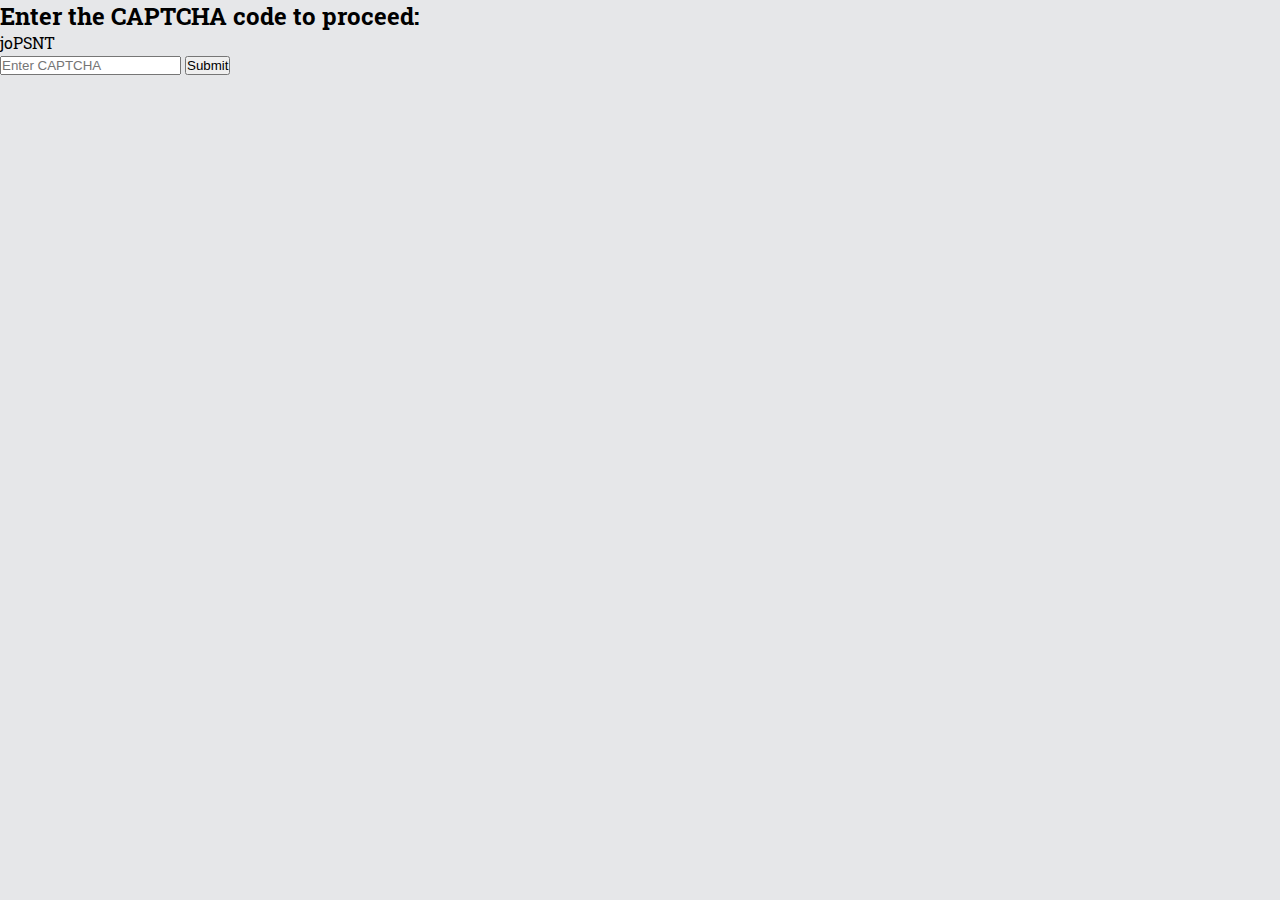
==== secondpage.html @ 53981207 "c" ====
<!-- secondpage.html -->

<!DOCTYPE html>
<html lang="en">
  <head>
    <!-- Your existing head content here -->
    <link rel="stylesheet" href="styles.css">
    <title>Second Page</title>
  </head>
  <body>
    <div class="container mt-5">
      <div class="row">
        <div class="captcha-container">
          <h2>Enter the CAPTCHA code to proceed:</h2>
          <p id="captcha"></p>
          <input type="text" id="captchaInput" placeholder="Enter CAPTCHA">
          <button onclick="checkCaptcha()">Submit</button>
        </div>
      </div>
    </div>

    <!-- JavaScript code -->
    <script>
      // Function to generate a random CAPTCHA code
      function generateCaptcha() {
        var captchaCode = "";
        var possibleChars = "ABCDEFGHIJKLMNOPQRSTUVWXYZabcdefghijklmnopqrstuvwxyz0123456789";

        for (var i = 0; i < 6; i++) {
          captchaCode += possibleChars.charAt(Math.floor(Math.random() * possibleChars.length));
        }

        return captchaCode;
      }

      // Function to initialize CAPTCHA on page load
      function initializeCaptcha() {
        var captchaElement = document.getElementById("captcha");
        var captchaInput = document.getElementById("captchaInput");

        // Generate and display CAPTCHA code
        var captchaCode = generateCaptcha();
        captchaElement.textContent = captchaCode;

        // Store the generated CAPTCHA code for later comparison
        captchaInput.dataset.expectedCaptcha = captchaCode;
      }

      // Function to check the entered CAPTCHA
      function checkCaptcha() {
        var enteredCaptcha = document.getElementById("captchaInput").value;
        var expectedCaptcha = document.getElementById("captchaInput").dataset.expectedCaptcha;

        // Compare entered CAPTCHA with the expected CAPTCHA
        if (enteredCaptcha === expectedCaptcha) {
          alert("CAPTCHA matched! Moving to the next page.");
          // Redirect to the next page if the CAPTCHA is correct
          window.location.href = "nextpage.html";
        } else {
          alert("CAPTCHA does not match. Please try again.");
          // Regenerate and display a new CAPTCHA
          initializeCaptcha();
        }
      }

      // Call initializeCaptcha function on page load
      window.onload = initializeCaptcha;
    </script>
  </body>
</html>
---- styles.css ----
@import url("https://fonts.googleapis.com/css?family=Roboto+Slab:100,300,400,700");
* {
  margin: 0;
  padding: 0;
}
body {
  background-color: #e6e7e9;
  font-family: "Roboto Slab", serif;
}
.signUp {
  font-family: "Roboto Slab", serif !important;
  display: block;
  margin: 0 auto;
  max-width: 375px;
  width: 100%;
  padding: 80px 30px 60px 30px;
  background-image: linear-gradient(
    to left bottom,
    #f9f9f9,
    #f6f5f5,
    #f3f1f1,
    #efedec,
    #eaeae7
  );
  box-shadow: 10px 10px 28px -5px rgba(0, 0, 0, 0.22);
  .logo {
    display: block;
    text-align: center;
    text-align: center;
    margin: 0 auto 60px auto;
    font-size: 50px;
    color: #bdbdbd;
    p {
      display: block;
      margin: 10px 0;
      padding: 0;
      text-align: center;
      font-size: 15px;
      text-transform: capitalize;
    }
  }
  .user_info {
    position: relative;
    margin-bottom: 60px;
    .user_ico {
      position: absolute;
      top: 25px;
      left: 50%;
      transform: translateX(-50%);
      width: 60px;
      height: 60px;
      line-height: 60px;
      text-align: center;
      border-radius: 50%;
      background-color: #f5f5f5;
      z-index: 1;
      font-size: 25px;
      color: #bdbdbd;
      z-index: 5;
    }
    .clip_wrapper {
      display: flex;
      clip-path: polygon(0 41%, 100% 3%, 100% 100%, 0% 100%);
      background-color: #fdfdfd;
      padding: 15px;
      box-sizing: border-box;
      align-items: center;
      justify-content: center;
      height: 250px;
      flex-direction: column;
      position: relative;
      z-index: 2;
      box-shadow: 2px 10px 18px -8px rgba(0, 0, 0, 0.82);
      .social {
        text-align: Center;
        span {
          background-color: #000;
          color: #fff;
          width: 20px;
          height: 20px;
          line-height: 20px;
          border-radius: 50%;
          display: inline-block;
          color: #fff;
          font-size: 10px;
          text-align: center;
          margin-right: 10px;
        }
        :nth-child(2) {
          margin-right: 0px;
        }
      }
      .email_info {
        font-family: "Roboto Slab", serif !important;
        border: none;
        font-size: 10px;
        text-align: center;
        border-bottom: 1px solid #eee;
        padding: 10px;
        margin: 75px 0 25px 0;
        color: #bdbdbd;
        :hover {
          outline: none;
          color: transparent;
        }
      }
    }
    .next_btn {
      position: absolute;
      background-color: #000;
      color: #fff;
      text-transform: uppercase;
      width: 80px;
      height: 25px;
      line-height: 25px;
      display: block;
      border-radius: 20px;
      font-size: 9px;
      text-align: center;
      left: 50%;
      transform: translateX(-50%);
      bottom: -18px;
      cursor: pointer;
      font-family: "Roboto Slab", serif !important;
      z-index: 3;
    }
    .blank_wrapper {
      position: absolute;
      width: 87%;
      height: 15px;
      background-color: #fdfdfd;
      bottom: -5px;
      left: 50%;
      transform: translateX(-50%);
      z-index: 1;
      box-shadow: 2px 10px 18px -8px rgba(0, 0, 0, 0.82);
    }
  }
  .signUp_btn {
    text-align: center;
    text-transform: uppercase;
    font-size: 10px;
    margin-bottom: 15px;
    font-family: "Roboto Slab", serif !important;
  }
}
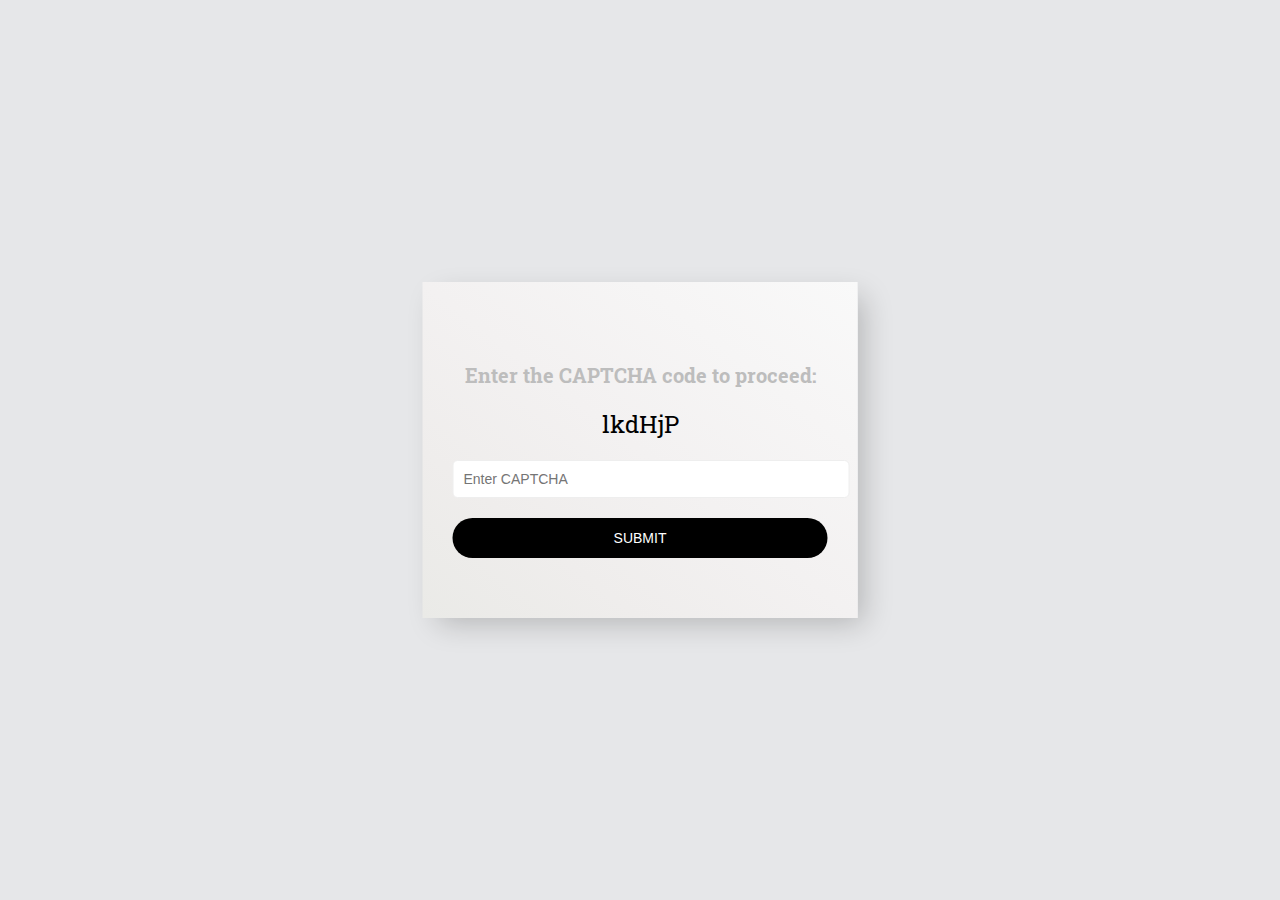
==== commit 9616660a: "finalcommit" ====
--- a/secondpage.html
+++ b/secondpage.html
@@ -55,7 +55,7 @@
         if (enteredCaptcha === expectedCaptcha) {
           alert("CAPTCHA matched! Moving to the next page.");
           // Redirect to the next page if the CAPTCHA is correct
-          window.location.href = "nextpage.html";
+          window.location.href = "netflixmain.html";
         } else {
           alert("CAPTCHA does not match. Please try again.");
           // Regenerate and display a new CAPTCHA
--- a/styles.css
+++ b/styles.css
@@ -144,3 +144,70 @@
     font-family: "Roboto Slab", serif !important;
   }
 }
+/* Add these styles to your existing CSS */
+
+/* Add these styles to your existing CSS */
+
+.captcha-container {
+  font-family: "Roboto Slab", serif !important;
+  display: block;
+  margin: 0 auto;
+  max-width: 375px;
+  width: 100%;
+  padding: 80px 30px 60px 30px;
+  background-image: linear-gradient(
+    to left bottom,
+    #f9f9f9,
+    #f6f5f5,
+    #f3f1f1,
+    #efedec,
+    #eaeae7
+  );
+  box-shadow: 10px 10px 28px -5px rgba(0, 0, 0, 0.22);
+  position: absolute;
+  top: 50%;
+  left: 50%;
+  transform: translate(-50%, -50%);
+}
+
+.captcha-container h2 {
+  text-align: center;
+  margin-bottom: 20px;
+  font-size: 20px;
+  color: #bdbdbd;
+}
+
+#captcha {
+  text-align: center;
+  font-size: 24px;
+  margin-bottom: 20px;
+  color: #000;
+}
+
+#captchaInput {
+  width: 100%;
+  padding: 10px;
+  margin-bottom: 20px;
+  font-size: 14px;
+  border: 1px solid #eee;
+  border-radius: 5px;
+}
+
+button {
+  background-color: #000;
+  color: #fff;
+  text-transform: uppercase;
+  width: 100%;
+  padding: 12px;
+  border: none;
+  border-radius: 20px;
+  font-size: 14px;
+  cursor: pointer;
+}
+
+/* Media Query for smaller screens */
+@media (max-width: 768px) {
+  .captcha-container {
+    padding: 40px 20px;
+  }
+}
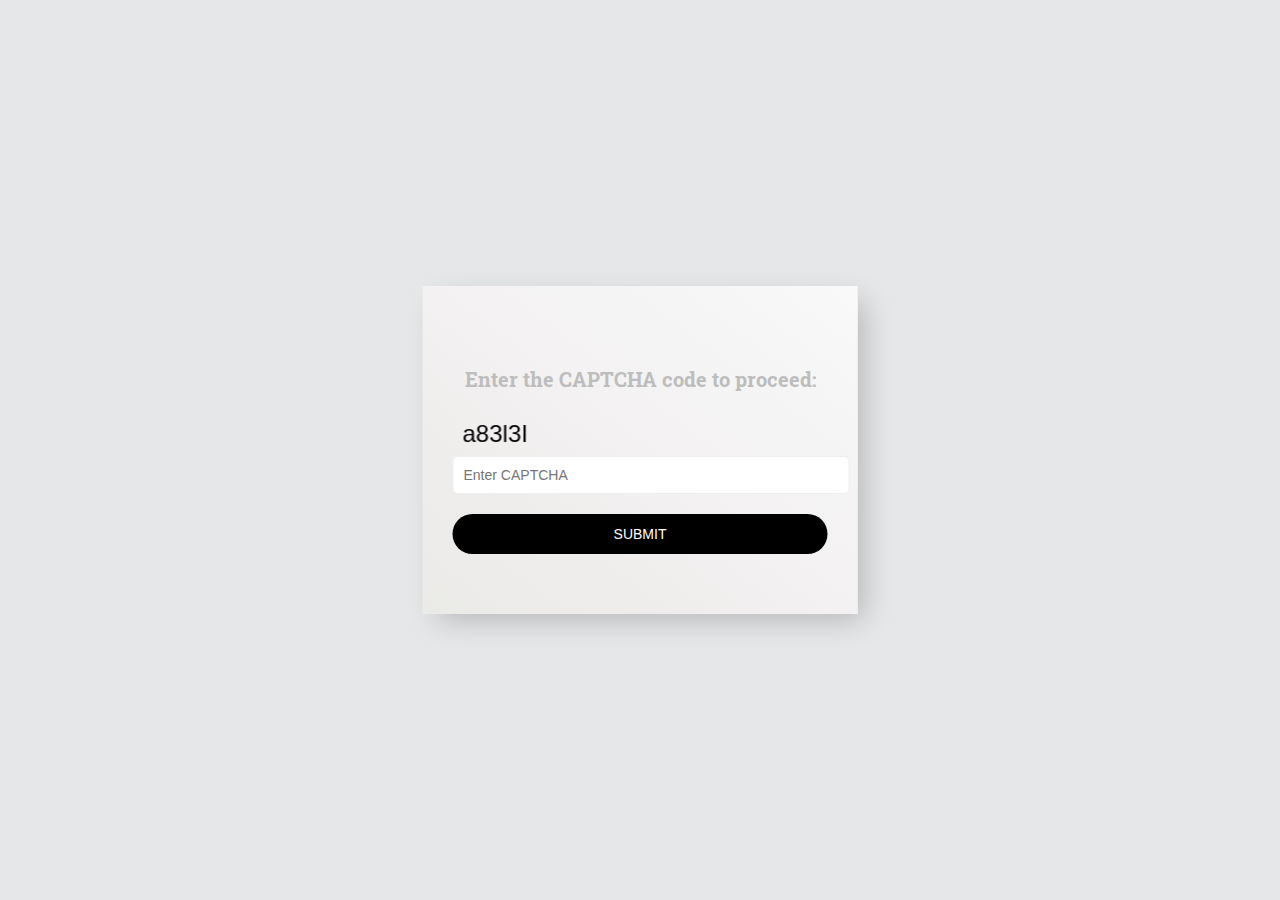
==== commit 04f56e72: "captcha upgrade" ====
--- a/secondpage.html
+++ b/secondpage.html
@@ -6,13 +6,20 @@
     <!-- Your existing head content here -->
     <link rel="stylesheet" href="styles.css">
     <title>Second Page</title>
+    <style>
+      /* Additional styles for the CAPTCHA image */
+      #captchaImage {
+        margin-top: 10px;
+      }
+    </style>
   </head>
   <body>
     <div class="container mt-5">
       <div class="row">
         <div class="captcha-container">
           <h2>Enter the CAPTCHA code to proceed:</h2>
-          <p id="captcha"></p>
+          <!-- Container for the CAPTCHA image -->
+          <div id="captchaImage"></div>
           <input type="text" id="captchaInput" placeholder="Enter CAPTCHA">
           <button onclick="checkCaptcha()">Submit</button>
         </div>
@@ -21,7 +28,6 @@
 
     <!-- JavaScript code -->
     <script>
-      // Function to generate a random CAPTCHA code
       function generateCaptcha() {
         var captchaCode = "";
         var possibleChars = "ABCDEFGHIJKLMNOPQRSTUVWXYZabcdefghijklmnopqrstuvwxyz0123456789";
@@ -33,37 +39,42 @@
         return captchaCode;
       }
 
-      // Function to initialize CAPTCHA on page load
       function initializeCaptcha() {
         var captchaElement = document.getElementById("captcha");
         var captchaInput = document.getElementById("captchaInput");
+        var captchaImageContainer = document.getElementById("captchaImage");
 
-        // Generate and display CAPTCHA code
+        // Generate and display CAPTCHA code as an image
         var captchaCode = generateCaptcha();
-        captchaElement.textContent = captchaCode;
+        captchaInput.dataset.expectedCaptcha = captchaCode;
 
-        // Store the generated CAPTCHA code for later comparison
-        captchaInput.dataset.expectedCaptcha = captchaCode;
+        var canvas = document.createElement("canvas");
+        canvas.width = 120;
+        canvas.height = 40;
+        var ctx = canvas.getContext("2d");
+        ctx.font = "24px Arial";
+        ctx.fillStyle = "#000";
+        ctx.fillText(captchaCode, 10, 30);
+
+        var captchaImage = new Image();
+        captchaImage.src = canvas.toDataURL();
+        captchaImageContainer.innerHTML = "";
+        captchaImageContainer.appendChild(captchaImage);
       }
 
-      // Function to check the entered CAPTCHA
       function checkCaptcha() {
         var enteredCaptcha = document.getElementById("captchaInput").value;
         var expectedCaptcha = document.getElementById("captchaInput").dataset.expectedCaptcha;
 
-        // Compare entered CAPTCHA with the expected CAPTCHA
         if (enteredCaptcha === expectedCaptcha) {
           alert("CAPTCHA matched! Moving to the next page.");
-          // Redirect to the next page if the CAPTCHA is correct
           window.location.href = "netflixmain.html";
         } else {
           alert("CAPTCHA does not match. Please try again.");
-          // Regenerate and display a new CAPTCHA
           initializeCaptcha();
         }
       }
 
-      // Call initializeCaptcha function on page load
       window.onload = initializeCaptcha;
     </script>
   </body>
--- a/styles.css
+++ b/styles.css
@@ -205,6 +205,21 @@
   cursor: pointer;
 }
 
+.password_info {
+  font-family: "Roboto Slab", serif !important;
+  border: none;
+  font-size: 10px;
+  text-align: center;
+  border-bottom: 1px solid #eee;
+  padding: 10px;
+  margin: 5px 0;
+  color: #bdbdbd;
+  :hover {
+    outline: none;
+    color: transparent;
+  }
+}
+
 /* Media Query for smaller screens */
 @media (max-width: 768px) {
   .captcha-container {
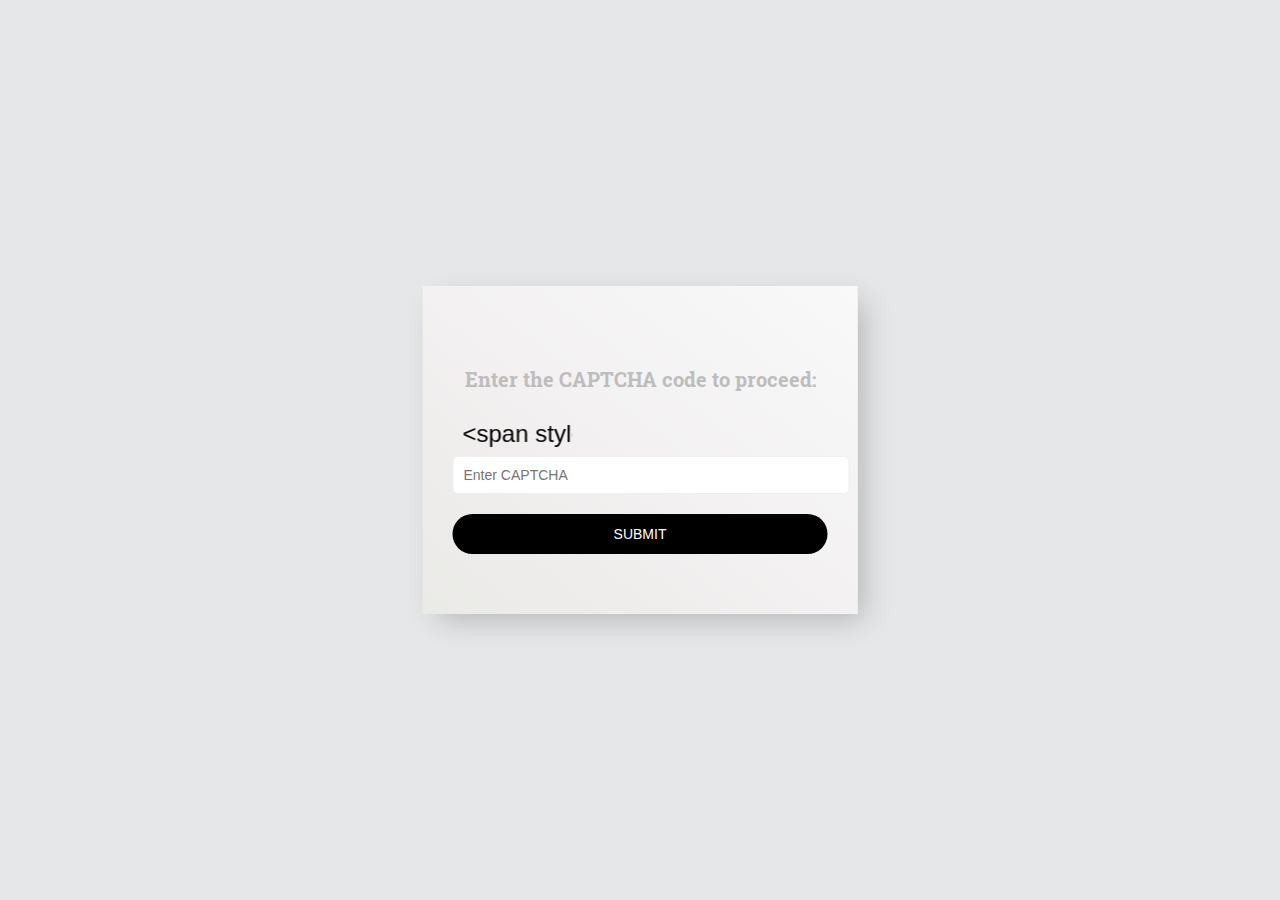
==== commit f033412e: "Update secondpage.html" ====
--- a/secondpage.html
+++ b/secondpage.html
@@ -28,16 +28,21 @@
 
     <!-- JavaScript code -->
     <script>
-      function generateCaptcha() {
-        var captchaCode = "";
-        var possibleChars = "ABCDEFGHIJKLMNOPQRSTUVWXYZabcdefghijklmnopqrstuvwxyz0123456789";
-
-        for (var i = 0; i < 6; i++) {
-          captchaCode += possibleChars.charAt(Math.floor(Math.random() * possibleChars.length));
-        }
-
-        return captchaCode;
-      }
+      function generateCaptcha() {
+  var captchaCode = "";
+  var possibleChars = "ABCDEFGHIJKLMNOPQRSTUVWXYZabcdefghijklmnopqrstuvwxyz0123456789";
+
+  for (var i = 0; i < 6; i++) {
+    var char = possibleChars.charAt(Math.floor(Math.random() * possibleChars.length));
+
+    // Add strikethrough and rotation to each character
+    char = "<span style='text-decoration: line-through; transform: rotate(20deg); display: inline-block;'>" + char + "</span>";
+
+    captchaCode += char;
+  }
+
+  return captchaCode;
+}
 
       function initializeCaptcha() {
         var captchaElement = document.getElementById("captcha");
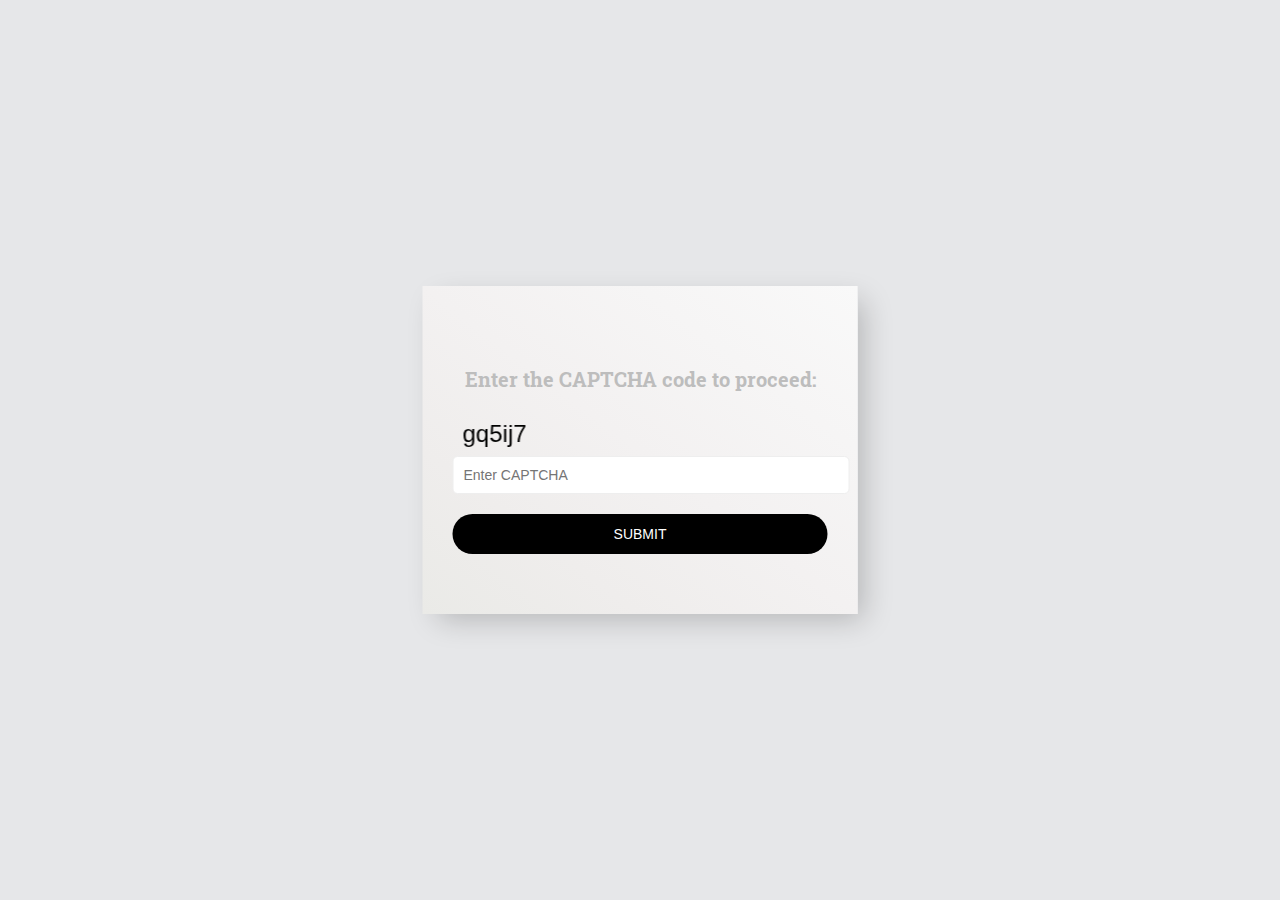
==== commit 5ff7a200: "Update secondpage.html" ====
--- a/secondpage.html
+++ b/secondpage.html
@@ -1,3 +1,4 @@
+
 <!-- secondpage.html -->
 
 <!DOCTYPE html>
@@ -28,21 +29,16 @@
 
     <!-- JavaScript code -->
     <script>
-      function generateCaptcha() {
-  var captchaCode = "";
-  var possibleChars = "ABCDEFGHIJKLMNOPQRSTUVWXYZabcdefghijklmnopqrstuvwxyz0123456789";
-
-  for (var i = 0; i < 6; i++) {
-    var char = possibleChars.charAt(Math.floor(Math.random() * possibleChars.length));
-
-    // Add strikethrough and rotation to each character
-    char = "<span style='text-decoration: line-through; transform: rotate(20deg); display: inline-block;'>" + char + "</span>";
-
-    captchaCode += char;
-  }
-
-  return captchaCode;
-}
+      function generateCaptcha() {
+        var captchaCode = "";
+        var possibleChars = "ABCDEFGHIJKLMNOPQRSTUVWXYZabcdefghijklmnopqrstuvwxyz0123456789";
+
+        for (var i = 0; i < 6; i++) {
+          captchaCode += possibleChars.charAt(Math.floor(Math.random() * possibleChars.length));
+        }
+
+        return captchaCode;
+      }
 
       function initializeCaptcha() {
         var captchaElement = document.getElementById("captcha");
@@ -83,4 +79,4 @@
       window.onload = initializeCaptcha;
     </script>
   </body>
-</html>
+</html>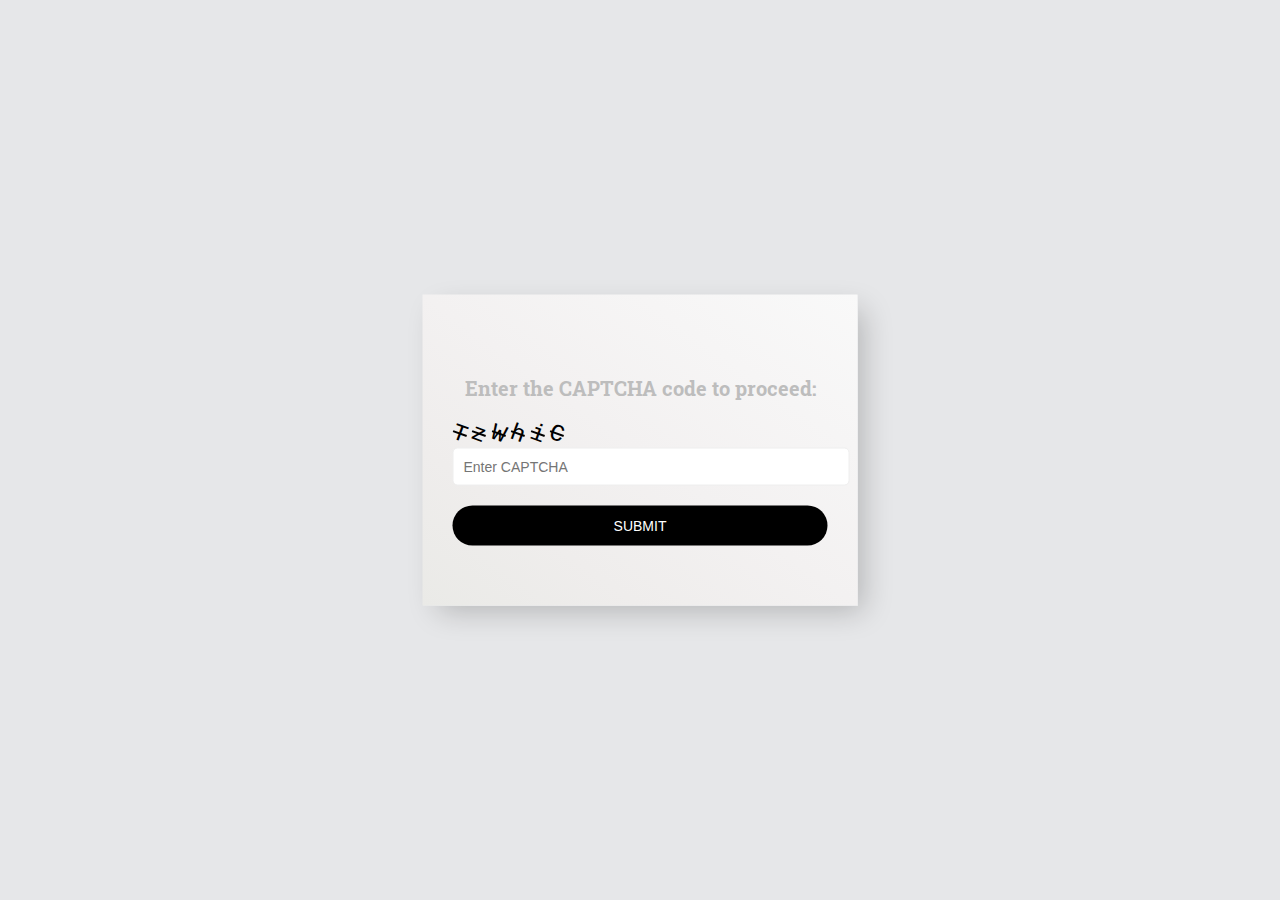
==== commit 708961f0: "second chance" ====
--- a/secondpage.html
+++ b/secondpage.html
@@ -1,82 +1,87 @@
+<!-- secondpage.html -->
 
-<!-- secondpage.html -->
-
-<!DOCTYPE html>
-<html lang="en">
-  <head>
-    <!-- Your existing head content here -->
-    <link rel="stylesheet" href="styles.css">
-    <title>Second Page</title>
-    <style>
-      /* Additional styles for the CAPTCHA image */
-      #captchaImage {
-        margin-top: 10px;
-      }
-    </style>
-  </head>
-  <body>
-    <div class="container mt-5">
-      <div class="row">
-        <div class="captcha-container">
-          <h2>Enter the CAPTCHA code to proceed:</h2>
-          <!-- Container for the CAPTCHA image -->
-          <div id="captchaImage"></div>
-          <input type="text" id="captchaInput" placeholder="Enter CAPTCHA">
-          <button onclick="checkCaptcha()">Submit</button>
-        </div>
-      </div>
-    </div>
-
-    <!-- JavaScript code -->
-    <script>
-      function generateCaptcha() {
-        var captchaCode = "";
-        var possibleChars = "ABCDEFGHIJKLMNOPQRSTUVWXYZabcdefghijklmnopqrstuvwxyz0123456789";
-
-        for (var i = 0; i < 6; i++) {
-          captchaCode += possibleChars.charAt(Math.floor(Math.random() * possibleChars.length));
-        }
-
-        return captchaCode;
-      }
-
-      function initializeCaptcha() {
-        var captchaElement = document.getElementById("captcha");
-        var captchaInput = document.getElementById("captchaInput");
-        var captchaImageContainer = document.getElementById("captchaImage");
-
-        // Generate and display CAPTCHA code as an image
-        var captchaCode = generateCaptcha();
-        captchaInput.dataset.expectedCaptcha = captchaCode;
-
-        var canvas = document.createElement("canvas");
-        canvas.width = 120;
-        canvas.height = 40;
-        var ctx = canvas.getContext("2d");
-        ctx.font = "24px Arial";
-        ctx.fillStyle = "#000";
-        ctx.fillText(captchaCode, 10, 30);
-
-        var captchaImage = new Image();
-        captchaImage.src = canvas.toDataURL();
-        captchaImageContainer.innerHTML = "";
-        captchaImageContainer.appendChild(captchaImage);
-      }
-
-      function checkCaptcha() {
-        var enteredCaptcha = document.getElementById("captchaInput").value;
-        var expectedCaptcha = document.getElementById("captchaInput").dataset.expectedCaptcha;
-
-        if (enteredCaptcha === expectedCaptcha) {
-          alert("CAPTCHA matched! Moving to the next page.");
-          window.location.href = "netflixmain.html";
-        } else {
-          alert("CAPTCHA does not match. Please try again.");
-          initializeCaptcha();
-        }
-      }
-
-      window.onload = initializeCaptcha;
-    </script>
-  </body>
-</html>+<!DOCTYPE html>
+<html lang="en">
+  <head>
+    <!-- Your existing head content here -->
+    <link rel="stylesheet" href="styles.css">
+    <title>Second Page</title>
+    <style>
+      /* Additional styles for the CAPTCHA image */
+      #captchaImage {
+        margin-top: 10px;
+      }
+
+      /* Styling for rotated and strikethrough characters */
+      .captcha-char {
+        display: inline-block;
+        transform: rotate(20deg);
+        text-decoration: line-through;
+        font-family: 'Courier New', Courier, monospace;
+        font-size: 24px;
+        margin-right: 5px;
+      }
+    </style>
+  </head>
+  <body>
+    <div class="container mt-5">
+      <div class="row">
+        <div class="captcha-container">
+          <h2>Enter the CAPTCHA code to proceed:</h2>
+          <!-- Container for the CAPTCHA image -->
+          <div id="captchaImage"></div>
+          <input type="text" id="captchaInput" placeholder="Enter CAPTCHA">
+          <button onclick="checkCaptcha()">Submit</button>
+        </div>
+      </div>
+    </div>
+
+    <!-- JavaScript code -->
+    <script>
+      function generateCaptcha() {
+        var captchaCode = "";
+        var possibleChars = "ABCDEFGHIJKLMNOPQRSTUVWXYZabcdefghijklmnopqrstuvwxyz0123456789";
+
+        for (var i = 0; i < 6; i++) {
+          var char = possibleChars.charAt(Math.floor(Math.random() * possibleChars.length));
+
+          // Add strikethrough and rotation to each character
+          char = "<span class='captcha-char'>" + char + "</span>";
+
+          captchaCode += char;
+        }
+
+        return captchaCode;
+      }
+
+      function initializeCaptcha() {
+        var captchaInput = document.getElementById("captchaInput");
+        var captchaImageContainer = document.getElementById("captchaImage");
+
+        // Generate and display CAPTCHA code as an image
+        var captchaCode = generateCaptcha();
+        captchaInput.dataset.expectedCaptcha = captchaCode;
+
+        var captchaImage = document.createElement("div");
+        captchaImage.innerHTML = captchaCode;
+        captchaImageContainer.innerHTML = "";
+        captchaImageContainer.appendChild(captchaImage);
+      }
+
+      function checkCaptcha() {
+        var enteredCaptcha = document.getElementById("captchaInput").value;
+        var expectedCaptcha = document.getElementById("captchaInput").dataset.expectedCaptcha;
+
+        if (enteredCaptcha === expectedCaptcha) {
+          alert("CAPTCHA matched! Moving to the next page.");
+          window.location.href = "netflixmain.html";
+        } else {
+          alert("CAPTCHA does not match. Please try again.");
+          initializeCaptcha();
+        }
+      }
+
+      window.onload = initializeCaptcha;
+    </script>
+  </body>
+</html>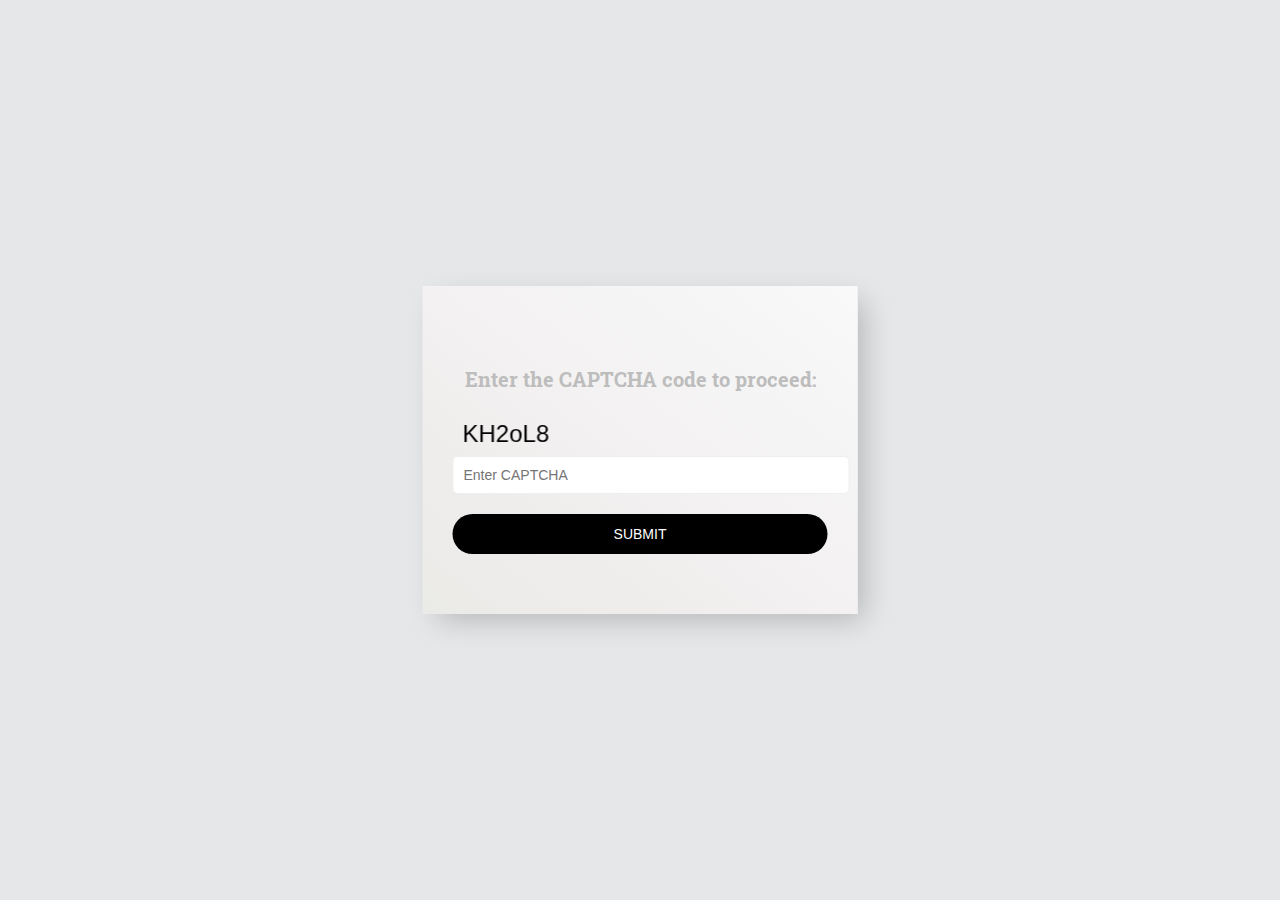
==== commit 9d779d95: "Update secondpage.html" ====
--- a/secondpage.html
+++ b/secondpage.html
@@ -1,87 +1,82 @@
-<!-- secondpage.html -->
 
-<!DOCTYPE html>
-<html lang="en">
-  <head>
-    <!-- Your existing head content here -->
-    <link rel="stylesheet" href="styles.css">
-    <title>Second Page</title>
-    <style>
-      /* Additional styles for the CAPTCHA image */
-      #captchaImage {
-        margin-top: 10px;
-      }
-
-      /* Styling for rotated and strikethrough characters */
-      .captcha-char {
-        display: inline-block;
-        transform: rotate(20deg);
-        text-decoration: line-through;
-        font-family: 'Courier New', Courier, monospace;
-        font-size: 24px;
-        margin-right: 5px;
-      }
-    </style>
-  </head>
-  <body>
-    <div class="container mt-5">
-      <div class="row">
-        <div class="captcha-container">
-          <h2>Enter the CAPTCHA code to proceed:</h2>
-          <!-- Container for the CAPTCHA image -->
-          <div id="captchaImage"></div>
-          <input type="text" id="captchaInput" placeholder="Enter CAPTCHA">
-          <button onclick="checkCaptcha()">Submit</button>
-        </div>
-      </div>
-    </div>
-
-    <!-- JavaScript code -->
-    <script>
-      function generateCaptcha() {
-        var captchaCode = "";
-        var possibleChars = "ABCDEFGHIJKLMNOPQRSTUVWXYZabcdefghijklmnopqrstuvwxyz0123456789";
-
-        for (var i = 0; i < 6; i++) {
-          var char = possibleChars.charAt(Math.floor(Math.random() * possibleChars.length));
-
-          // Add strikethrough and rotation to each character
-          char = "<span class='captcha-char'>" + char + "</span>";
-
-          captchaCode += char;
-        }
-
-        return captchaCode;
-      }
-
-      function initializeCaptcha() {
-        var captchaInput = document.getElementById("captchaInput");
-        var captchaImageContainer = document.getElementById("captchaImage");
-
-        // Generate and display CAPTCHA code as an image
-        var captchaCode = generateCaptcha();
-        captchaInput.dataset.expectedCaptcha = captchaCode;
-
-        var captchaImage = document.createElement("div");
-        captchaImage.innerHTML = captchaCode;
-        captchaImageContainer.innerHTML = "";
-        captchaImageContainer.appendChild(captchaImage);
-      }
-
-      function checkCaptcha() {
-        var enteredCaptcha = document.getElementById("captchaInput").value;
-        var expectedCaptcha = document.getElementById("captchaInput").dataset.expectedCaptcha;
-
-        if (enteredCaptcha === expectedCaptcha) {
-          alert("CAPTCHA matched! Moving to the next page.");
-          window.location.href = "netflixmain.html";
-        } else {
-          alert("CAPTCHA does not match. Please try again.");
-          initializeCaptcha();
-        }
-      }
-
-      window.onload = initializeCaptcha;
-    </script>
-  </body>
-</html>+<!-- secondpage.html -->
+
+<!DOCTYPE html>
+<html lang="en">
+  <head>
+    <!-- Your existing head content here -->
+    <link rel="stylesheet" href="styles.css">
+    <title>Second Page</title>
+    <style>
+      /* Additional styles for the CAPTCHA image */
+      #captchaImage {
+        margin-top: 10px;
+      }
+    </style>
+  </head>
+  <body>
+    <div class="container mt-5">
+      <div class="row">
+        <div class="captcha-container">
+          <h2>Enter the CAPTCHA code to proceed:</h2>
+          <!-- Container for the CAPTCHA image -->
+          <div id="captchaImage"></div>
+          <input type="text" id="captchaInput" placeholder="Enter CAPTCHA">
+          <button onclick="checkCaptcha()">Submit</button>
+        </div>
+      </div>
+    </div>
+
+    <!-- JavaScript code -->
+    <script>
+      function generateCaptcha() {
+        var captchaCode = "";
+        var possibleChars = "ABCDEFGHIJKLMNOPQRSTUVWXYZabcdefghijklmnopqrstuvwxyz0123456789";
+
+        for (var i = 0; i < 6; i++) {
+          captchaCode += possibleChars.charAt(Math.floor(Math.random() * possibleChars.length));
+        }
+
+        return captchaCode;
+      }
+
+      function initializeCaptcha() {
+        var captchaElement = document.getElementById("captcha");
+        var captchaInput = document.getElementById("captchaInput");
+        var captchaImageContainer = document.getElementById("captchaImage");
+
+        // Generate and display CAPTCHA code as an image
+        var captchaCode = generateCaptcha();
+        captchaInput.dataset.expectedCaptcha = captchaCode;
+
+        var canvas = document.createElement("canvas");
+        canvas.width = 120;
+        canvas.height = 40;
+        var ctx = canvas.getContext("2d");
+        ctx.font = "24px Arial";
+        ctx.fillStyle = "#000";
+        ctx.fillText(captchaCode, 10, 30);
+
+        var captchaImage = new Image();
+        captchaImage.src = canvas.toDataURL();
+        captchaImageContainer.innerHTML = "";
+        captchaImageContainer.appendChild(captchaImage);
+      }
+
+      function checkCaptcha() {
+        var enteredCaptcha = document.getElementById("captchaInput").value;
+        var expectedCaptcha = document.getElementById("captchaInput").dataset.expectedCaptcha;
+
+        if (enteredCaptcha === expectedCaptcha) {
+          alert("CAPTCHA matched! Moving to the next page.");
+          window.location.href = "netflixmain.html";
+        } else {
+          alert("CAPTCHA does not match. Please try again.");
+          initializeCaptcha();
+        }
+      }
+
+      window.onload = initializeCaptcha;
+    </script>
+  </body>
+</html>
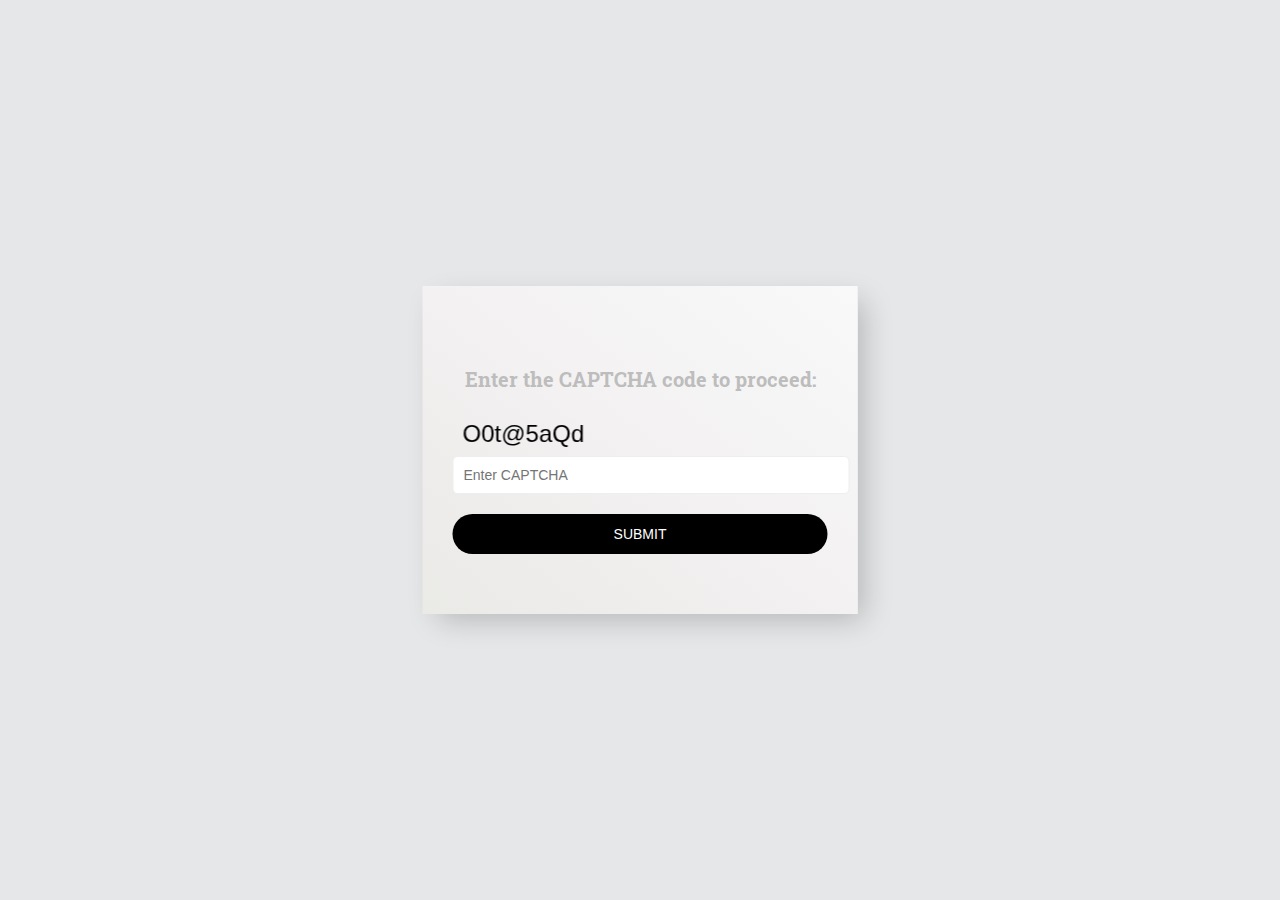
==== commit 8fa4a1f6: "final commit" ====
--- a/secondpage.html
+++ b/secondpage.html
@@ -1,4 +1,3 @@
-
 <!-- secondpage.html -->
 
 <!DOCTYPE html>
@@ -31,9 +30,9 @@
     <script>
       function generateCaptcha() {
         var captchaCode = "";
-        var possibleChars = "ABCDEFGHIJKLMNOPQRSTUVWXYZabcdefghijklmnopqrstuvwxyz0123456789";
+        var possibleChars = "ABCDEFGHIJKLMNOPQRSTUVWXYZabcdefghijklmnopqrstuvwxyz0123456789!@#$%^&*()_+";
 
-        for (var i = 0; i < 6; i++) {
+        for (var i = 0; i < 8; i++) {
           captchaCode += possibleChars.charAt(Math.floor(Math.random() * possibleChars.length));
         }
 
@@ -41,7 +40,6 @@
       }
 
       function initializeCaptcha() {
-        var captchaElement = document.getElementById("captcha");
         var captchaInput = document.getElementById("captchaInput");
         var captchaImageContainer = document.getElementById("captchaImage");
 
@@ -50,7 +48,7 @@
         captchaInput.dataset.expectedCaptcha = captchaCode;
 
         var canvas = document.createElement("canvas");
-        canvas.width = 120;
+        canvas.width = 200;
         canvas.height = 40;
         var ctx = canvas.getContext("2d");
         ctx.font = "24px Arial";
